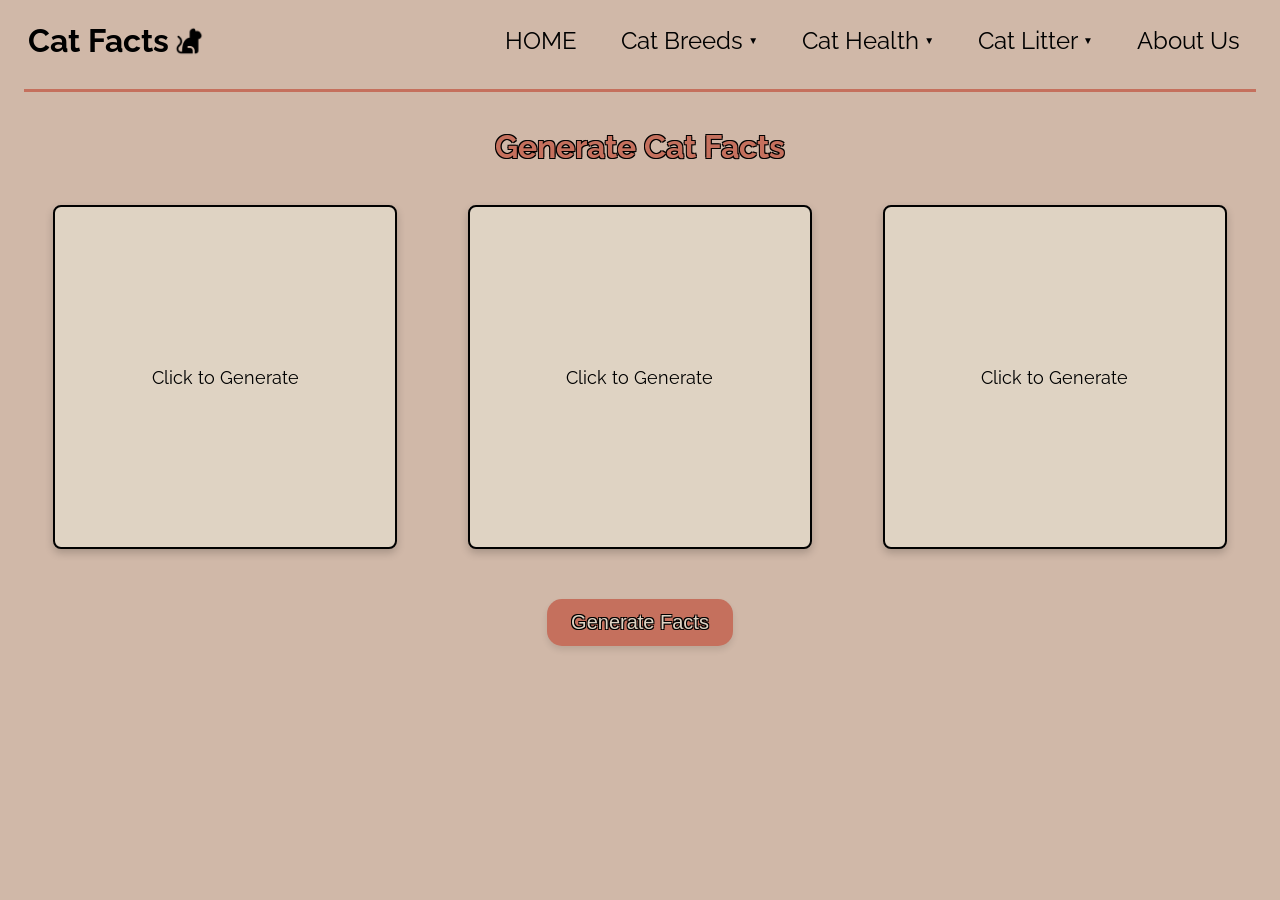
==== Javascript_Repetition_2(clone)/Javascript_Repetition_2-main/app.html @ 970a10ce "javascript fo cat facts , styling and html structure" ====
<!DOCTYPE html>
<html lang="en">
<head>
    <meta charset="UTF-8">
    <meta name="viewport" content="width=device-width, initial-scale=1.0">
    <title>Random Cat Facts</title>
    <link rel="stylesheet" href="./scss/app.css">
    <script src="./assets/Javascript/app.js" defer></script>
</head>
<body>

    <nav class="navbar">
        <div class="logo-container">
            <a href="#" class="logo">Cat Facts</a>
            <img src="./assets/images/catlogo.png" alt="Cat Logo" class="logo-image">
        </div>
        <ul>
            <li><a href="#">HOME</a></li>
            <li><a href="#" class="dropdown">Cat Breeds</a></li>
            <li><a href="#" class="dropdown">Cat Health</a></li>
            <li><a href="#" class="dropdown">Cat Litter</a></li>
            <li><a href="#">About Us</a></li>
        </ul>
    </nav>

    <hr>
    
    <section class="generate-cat-facts">
        <h1>Generate Cat Facts</h1>
        <div class="card-container">
            <div class="card" id="card-1">Click to Generate</div>
            <div class="card" id="card-2">Click to Generate</div>
            <div class="card" id="card-3">Click to Generate</div>
        </div>
        <button id="generate-btn">Generate Facts</button>
    </section> 
</body>
</html>
---- Javascript_Repetition_2(clone)/Javascript_Repetition_2-main/scss/app.css ----
@charset "UTF-8";
@import url("https://fonts.googleapis.com/css2?family=Raleway:ital,wght@0,100..900;1,100..900&display=swap");
.navbar {
  display: flex;
  justify-content: space-between;
  align-items: center;
  padding: 10px 20px;
}
.navbar .logo-container {
  display: flex;
  align-items: center;
}
.navbar .logo-container .logo {
  color: #000000;
  font-size: 2rem;
  text-decoration: none;
  font-weight: bold;
  margin-right: 10px;
}
.navbar .logo-container .logo-image {
  width: 30px;
  height: 30px;
  margin-left: -5px;
}
.navbar ul {
  list-style-type: none;
  margin: 0;
  padding: 0;
  display: flex;
  align-items: center;
}
.navbar ul li {
  position: relative;
  margin-left: 20px;
}
.navbar ul li a {
  color: #000000;
  text-decoration: none;
  font-size: 1.5rem;
  padding: 8px 12px;
  transition: background-color 0.5s ease;
}
.navbar ul li a:hover {
  background-color: #C5705D;
  border-radius: 8px;
}
.navbar ul li a.dropdown {
  display: inline-flex;
  align-items: center;
}
.navbar ul li a.dropdown:after {
  content: "▼";
  font-size: 10px;
  margin-left: 5px;
}

hr {
  border: none;
  height: 3px;
  background-color: #C5705D;
  margin: 1rem;
}

.generate-cat-facts {
  padding: 40px 20px;
  text-align: center;
}
.generate-cat-facts h1 {
  font-size: 32px;
  margin-bottom: 40px;
  margin-top: -20px;
  color: #C5705D;
  text-shadow: -1px -1px 0 #000000, 1px -1px 0 #000000, -1px 1px 0 #000000, 1px 1px 0 #000000;
}
.generate-cat-facts .card-container {
  display: flex;
  justify-content: space-around;
  gap: 20px;
  margin-bottom: 20px;
  flex-wrap: wrap;
}
.generate-cat-facts .card {
  background-color: #DFD3C3;
  color: #000000;
  padding: 20px;
  width: 300px;
  height: 300px;
  border-radius: 8px;
  border: 2px solid #000000;
  display: flex;
  align-items: center;
  justify-content: center;
  font-size: 18px;
  text-align: center;
  box-shadow: 0 4px 8px rgba(0, 0, 0, 0.2);
  cursor: pointer;
  transition: background-color 0.3s ease;
}
.generate-cat-facts .card:hover {
  background-color: #b0543f;
}
.generate-cat-facts button {
  background-color: #C5705D;
  color: #DFD3C3;
  text-shadow: -1px -1px 0 #000000, 1px -1px 0 #000000, -1px 1px 0 #000000, 1px 1px 0 #000000;
  margin-top: 30px;
  border: none;
  padding: 12px 24px;
  font-size: 20px;
  border-radius: 15px;
  cursor: pointer;
  box-shadow: 0 4px 6px rgba(0, 0, 0, 0.1);
  transition: background-color 0.8s ease;
}
.generate-cat-facts button:hover {
  background-color: #b0543f;
}

body {
  font-family: "Raleway", sans-serif;
  background-color: #D0B8A8;
}/*# sourceMappingURL=app.css.map */
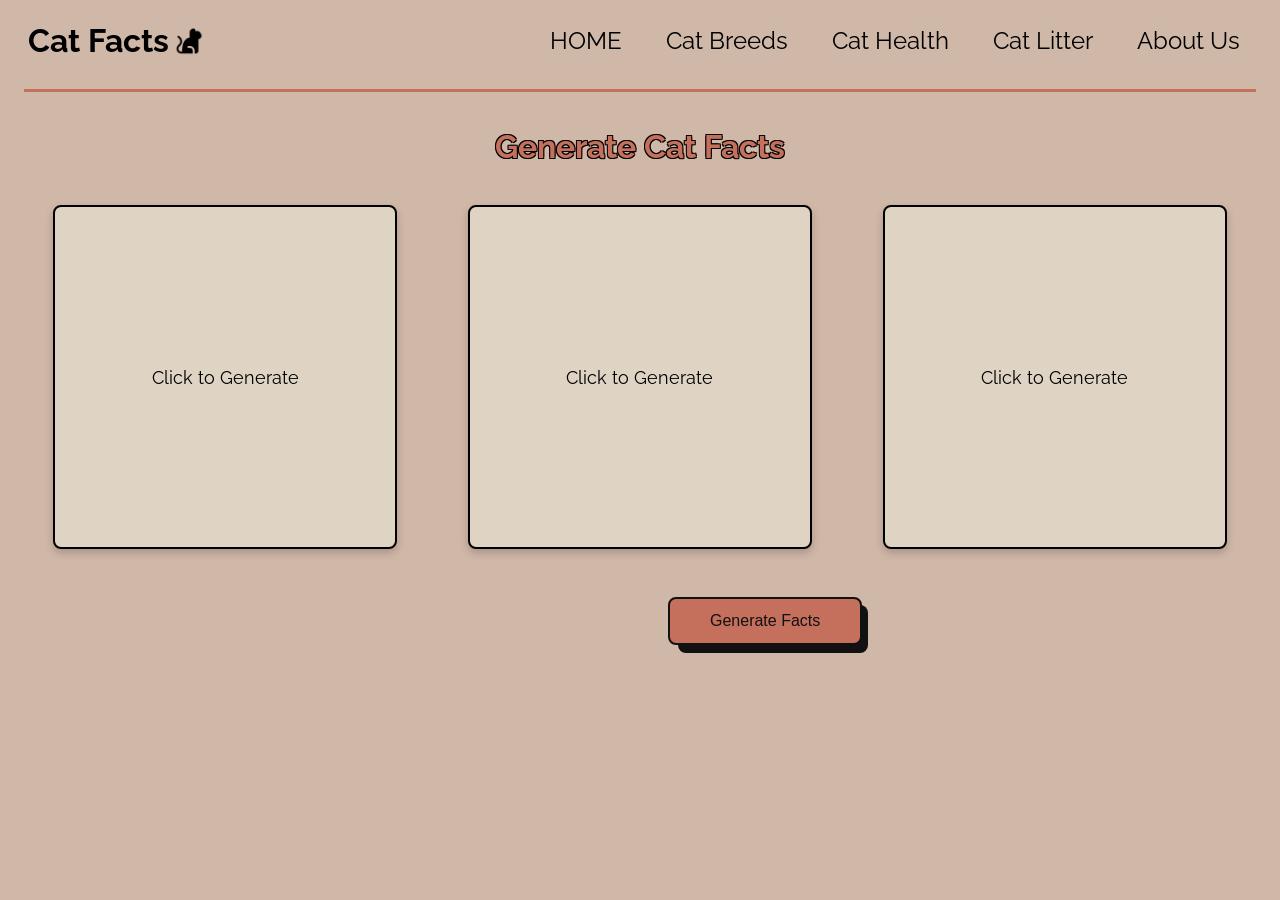
==== commit 3b2d4bc1: "styling, javascript and html, new section" ====
--- a/Javascript_Repetition_2(clone)/Javascript_Repetition_2-main/app.html
+++ b/Javascript_Repetition_2(clone)/Javascript_Repetition_2-main/app.html
@@ -15,8 +15,11 @@
             <img src="./assets/images/catlogo.png" alt="Cat Logo" class="logo-image">
         </div>
         <ul>
-            <li><a href="#">HOME</a></li>
-            <li><a href="#" class="dropdown">Cat Breeds</a></li>
+            <li><a href="#" id="home-link">HOME</a></li>
+            <li class="dropdown">
+                <a href="#" id="cat-breeds-dropdown">Cat Breeds</a>
+                <ul id="breeds-list" class="dropdown-menu hidden"></ul>
+            </li>
             <li><a href="#" class="dropdown">Cat Health</a></li>
             <li><a href="#" class="dropdown">Cat Litter</a></li>
             <li><a href="#">About Us</a></li>
@@ -24,7 +27,7 @@
     </nav>
 
     <hr>
-    
+
     <section class="generate-cat-facts">
         <h1>Generate Cat Facts</h1>
         <div class="card-container">
@@ -32,7 +35,14 @@
             <div class="card" id="card-2">Click to Generate</div>
             <div class="card" id="card-3">Click to Generate</div>
         </div>
-        <button id="generate-btn">Generate Facts</button>
-    </section> 
+        <button id="generate-btn" class="button-56">Generate Facts</button>
+    </section>
+
+    <section id="cat-breed-info" class="hidden">
+        <h1 id="breed-name"></h1>
+        <img id="breed-image" src="" alt="Cat Breed Image">
+        <p id="breed-description"></p>
+    </section>
+
 </body>
 </html>
--- a/Javascript_Repetition_2(clone)/Javascript_Repetition_2-main/scss/app.css
+++ b/Javascript_Repetition_2(clone)/Javascript_Repetition_2-main/scss/app.css
@@ -1,4 +1,3 @@
-@charset "UTF-8";
 @import url("https://fonts.googleapis.com/css2?family=Raleway:ital,wght@0,100..900;1,100..900&display=swap");
 .navbar {
   display: flex;
@@ -11,16 +10,15 @@
   align-items: center;
 }
 .navbar .logo-container .logo {
-  color: #000000;
-  font-size: 2rem;
   text-decoration: none;
   font-weight: bold;
-  margin-right: 10px;
+  margin-right: 5px;
+  font-size: 2rem;
+  color: #000000;
 }
 .navbar .logo-container .logo-image {
   width: 30px;
   height: 30px;
-  margin-left: -5px;
 }
 .navbar ul {
   list-style-type: none;
@@ -38,20 +36,41 @@
   text-decoration: none;
   font-size: 1.5rem;
   padding: 8px 12px;
-  transition: background-color 0.5s ease;
 }
 .navbar ul li a:hover {
   background-color: #C5705D;
-  border-radius: 8px;
+  border-radius: 4px;
 }
 .navbar ul li a.dropdown {
   display: inline-flex;
   align-items: center;
 }
-.navbar ul li a.dropdown:after {
-  content: "▼";
-  font-size: 10px;
-  margin-left: 5px;
+.navbar ul li .dropdown-menu {
+  display: none;
+  position: absolute;
+  top: 100%;
+  left: 0;
+  background-color: #DFD3C3;
+  border: 1px solid #000000;
+  border-radius: 4px;
+  box-shadow: 0 4px 8px rgba(0, 0, 0, 0.2);
+  padding: 10px;
+  z-index: 1000;
+  width: 200px;
+  max-height: 300px;
+  overflow-y: auto;
+}
+.navbar ul li .dropdown-menu li {
+  padding: 8px 12px;
+  list-style-type: none;
+  cursor: pointer;
+}
+.navbar ul li .dropdown-menu li:hover {
+  background-color: #b0543f;
+  color: #F8EDE3;
+}
+.navbar ul li.dropdown:hover .dropdown-menu {
+  display: block;
 }
 
 hr {
@@ -99,23 +118,101 @@
 .generate-cat-facts .card:hover {
   background-color: #b0543f;
 }
-.generate-cat-facts button {
+
+#cat-breed-info {
+  margin-top: 20px;
+  padding: 20px;
+  background-color: #DFD3C3;
+  border: 1px solid #000000;
+  border-radius: 8px;
+  box-shadow: 0 4px 8px rgba(0, 0, 0, 0.2);
+  max-width: 1300px;
+  margin-left: 5rem;
+  margin-bottom: 2rem;
+  text-align: center;
+}
+#cat-breed-info #breed-name {
+  font-size: 32px;
+  font-weight: bold;
+  color: #C5705D;
+  margin-bottom: 20px;
+  text-align: center;
+  justify-content: center;
+  text-transform: capitalize;
+  text-shadow: -1px -1px 0 #000000, 1px -1px 0 #000000, -1px 1px 0 #000000, 1px 1px 0 #000000;
+}
+#cat-breed-info #breed-image {
+  display: inline-block;
+  max-width: 300px;
+  border-radius: 8px;
+  margin-bottom: 15px;
+  box-shadow: 0 4px 8px rgba(0, 0, 0, 0.2);
+}
+#cat-breed-info #breed-description {
+  font-size: 16px;
+  line-height: 1.5;
+  color: #000000;
+}
+#cat-breed-info.hidden {
+  display: none;
+}
+
+.button-56 {
+  margin-left: 40rem;
+  margin-top: 3rem;
+  align-items: center;
   background-color: #C5705D;
-  color: #DFD3C3;
-  text-shadow: -1px -1px 0 #000000, 1px -1px 0 #000000, -1px 1px 0 #000000, 1px 1px 0 #000000;
-  margin-top: 30px;
-  border: none;
-  padding: 12px 24px;
-  font-size: 20px;
-  border-radius: 15px;
+  border: 2px solid #111;
+  border-radius: 8px;
+  box-sizing: border-box;
+  color: #111;
   cursor: pointer;
-  box-shadow: 0 4px 6px rgba(0, 0, 0, 0.1);
-  transition: background-color 0.8s ease;
-}
-.generate-cat-facts button:hover {
-  background-color: #b0543f;
-}
-
+  display: flex;
+  font-family: Inter, sans-serif;
+  font-size: 16px;
+  height: 48px;
+  justify-content: center;
+  line-height: 24px;
+  max-width: 100%;
+  padding: 0 25px;
+  position: relative;
+  text-align: center;
+  text-decoration: none;
+  -moz-user-select: none;
+       user-select: none;
+  -webkit-user-select: none;
+  touch-action: manipulation;
+}
+.button-56::after {
+  background-color: #111;
+  border-radius: 8px;
+  content: "";
+  display: block;
+  height: 48px;
+  left: 0;
+  width: 100%;
+  position: absolute;
+  top: -2px;
+  transform: translate(8px, 8px);
+  transition: transform 0.2s ease-out;
+  z-index: -1;
+}
+.button-56:hover::after {
+  transform: translate(0, 0);
+}
+.button-56:active {
+  background-color: #ffdeda;
+  outline: 0;
+}
+.button-56:hover {
+  outline: 0;
+}
+
+@media (min-width: 768px) {
+  .button-56 {
+    padding: 0 40px;
+  }
+}
 body {
   font-family: "Raleway", sans-serif;
   background-color: #D0B8A8;
